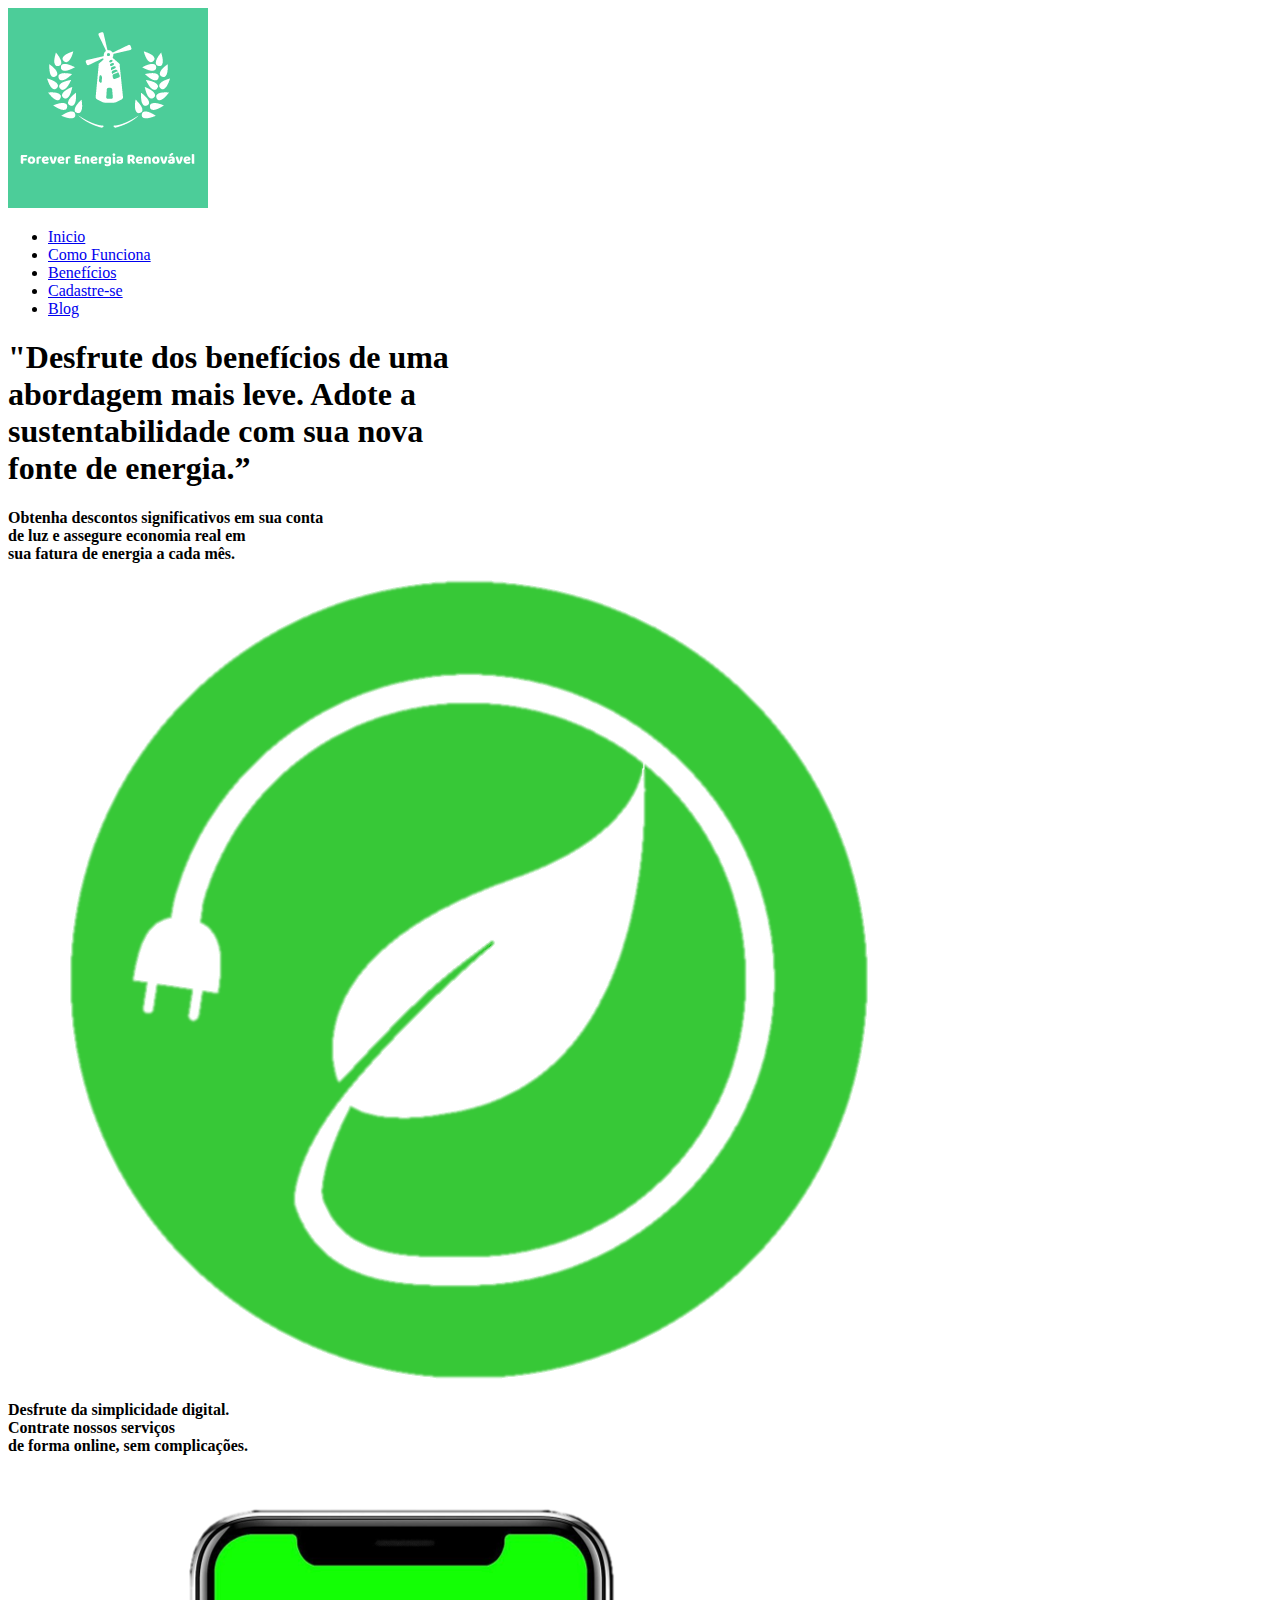
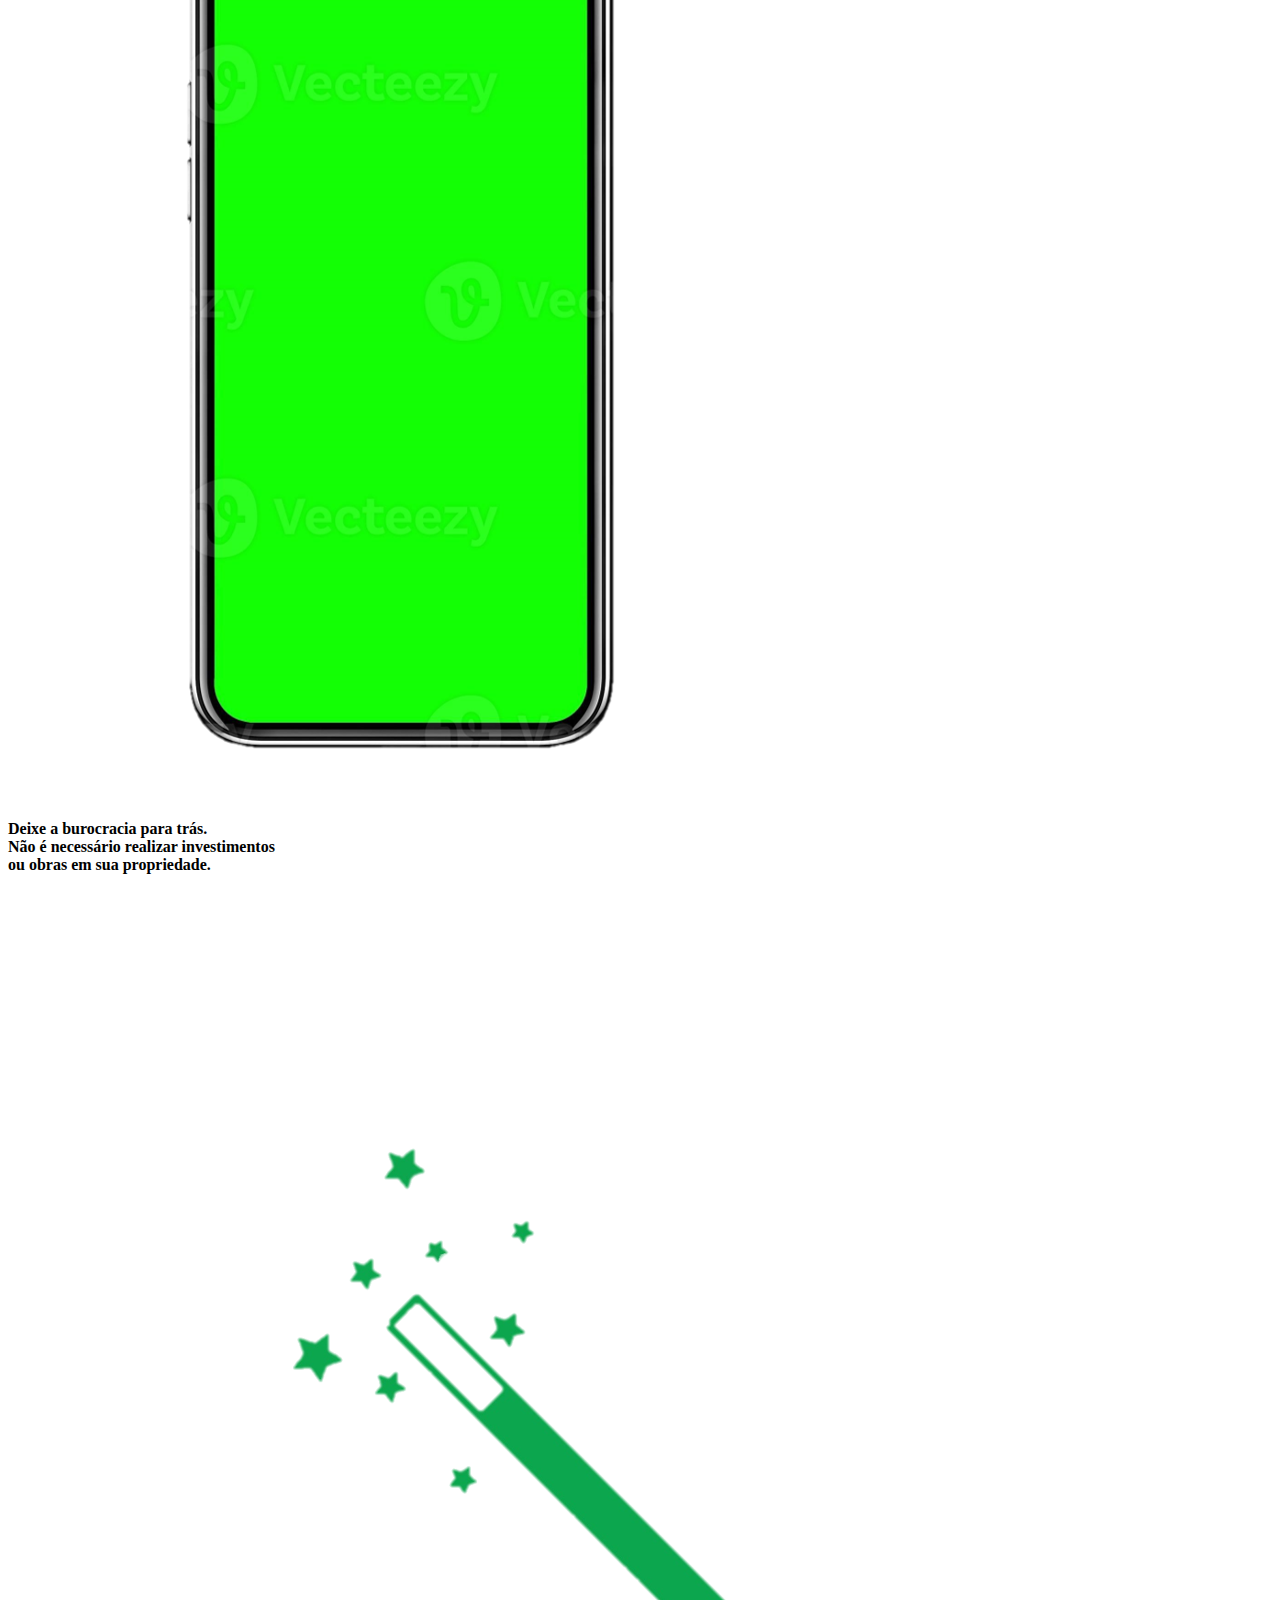
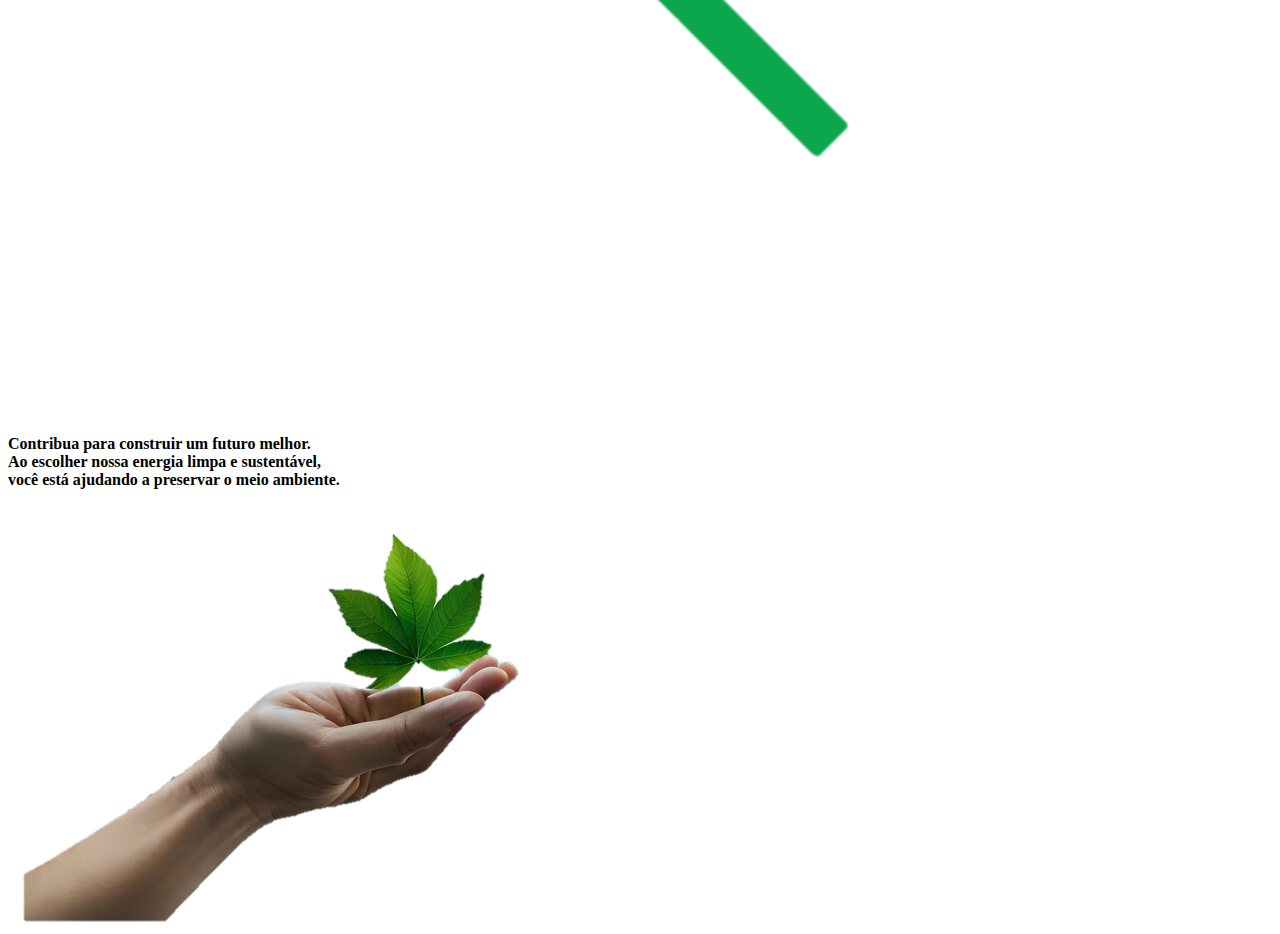
==== beneficios.html @ fd5160f1 "arquivos html adicionados e feitos" ====
<!DOCTYPE html>
<html lang="pt-BR">

<head>
    <meta charset="UTF-8">
    <meta name="viewport" content="width=device-width, initial-scale=1.0">
    <title>Benefícios</title>
</head>

<body>
    <header>

        <div>

            <div>
                <img src="./img/d091426974da40f78a83c72f0f2d8d89 (2).png" alt="Imagem da Logo">
            </div>

            <div>
                <nav>
                    <ul>
                        <li><a href="index.html"><span>Inicio</span></a></li>
                        <li><a href="como_funciona.html"><span>Como Funciona</span></a></li>
                        <li><a href="beneficios.html"><span>Benefícios</span></a></li>
                        <li><a href="cadastre-se.html"><span>Cadastre-se</span></a></li>
                        <li><a href="blog.html"><span>Blog</span></a></li>
                    </ul>
                </nav>
            </div>

        </div>
    </header>

    <main>
        <section>
            <div>

                <div>
                    <h1>"Desfrute dos benefícios de uma <br>
                        abordagem mais leve. Adote a <br>
                        sustentabilidade com sua nova <br>
                        fonte de energia.”</h1>
                </div>
    
                <div>
                    <p><strong>Obtenha descontos significativos em sua conta <br>
                            de luz e assegure economia real em <br>
                            sua fatura de energia a cada mês.</strong></p>
    
                    <img src="./img/kkk 1.png" alt="">
                </div>
    
                <div>
                    <p><strong>Desfrute da simplicidade digital. <br>
                            Contrate nossos serviços <br>
                            de forma online, sem complicações.</strong></p>
    
                    <img src="./img/Imagem1.png" alt="">
                </div>
    
                <div>
                    <p><strong>Deixe a burocracia para trás. <br>
                            Não é necessário realizar investimentos <br>
                            ou obras em sua propriedade.</strong></p>
    
                    <img src="./img/Imagem3.png" alt="">
                </div>
    
                <div>
                    <p><strong>Contribua para construir um futuro melhor. <br>
                            Ao escolher nossa energia limpa e sustentável, <br>
                            você está ajudando a preservar o meio ambiente.</strong></p>
    
                    <img src="./img/Imagem2.png" alt="">
                </div>
    
            </div>
        </section>
    </main>

    <footer></footer>
</body>

</html>
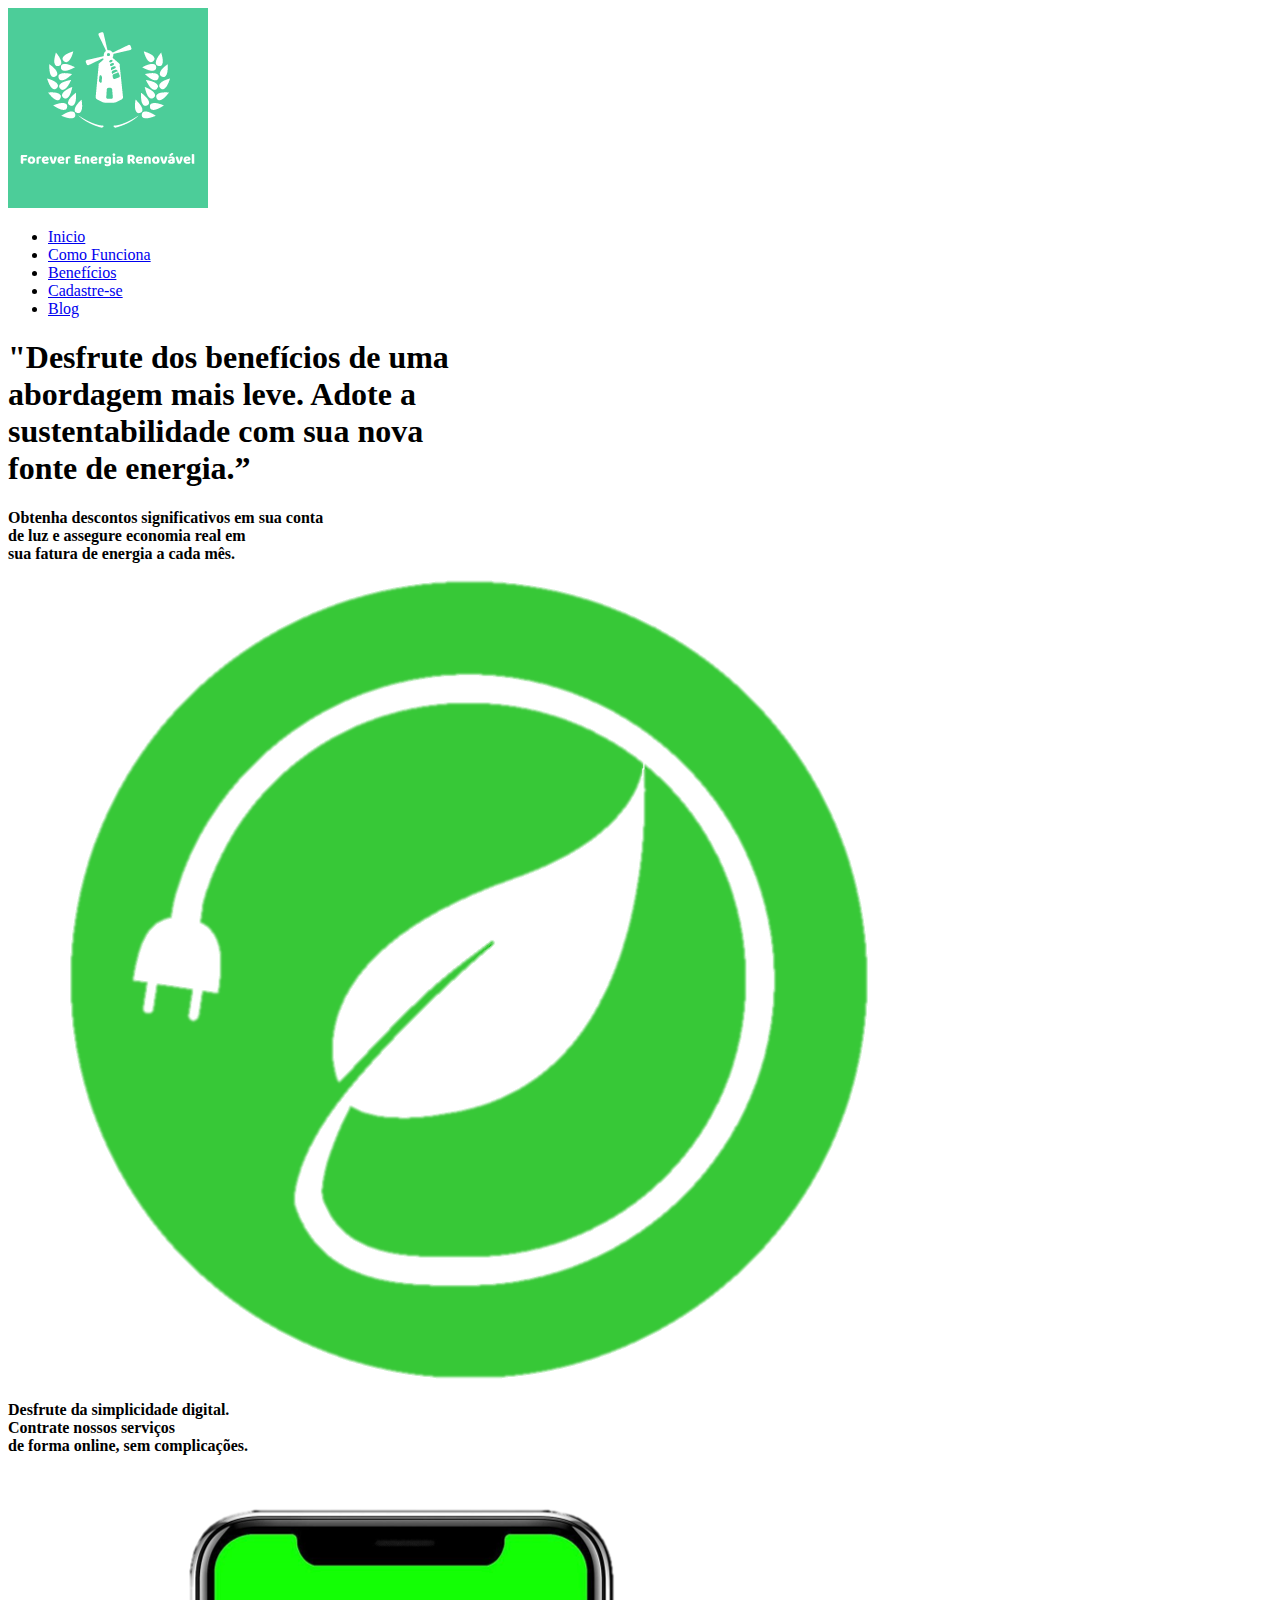
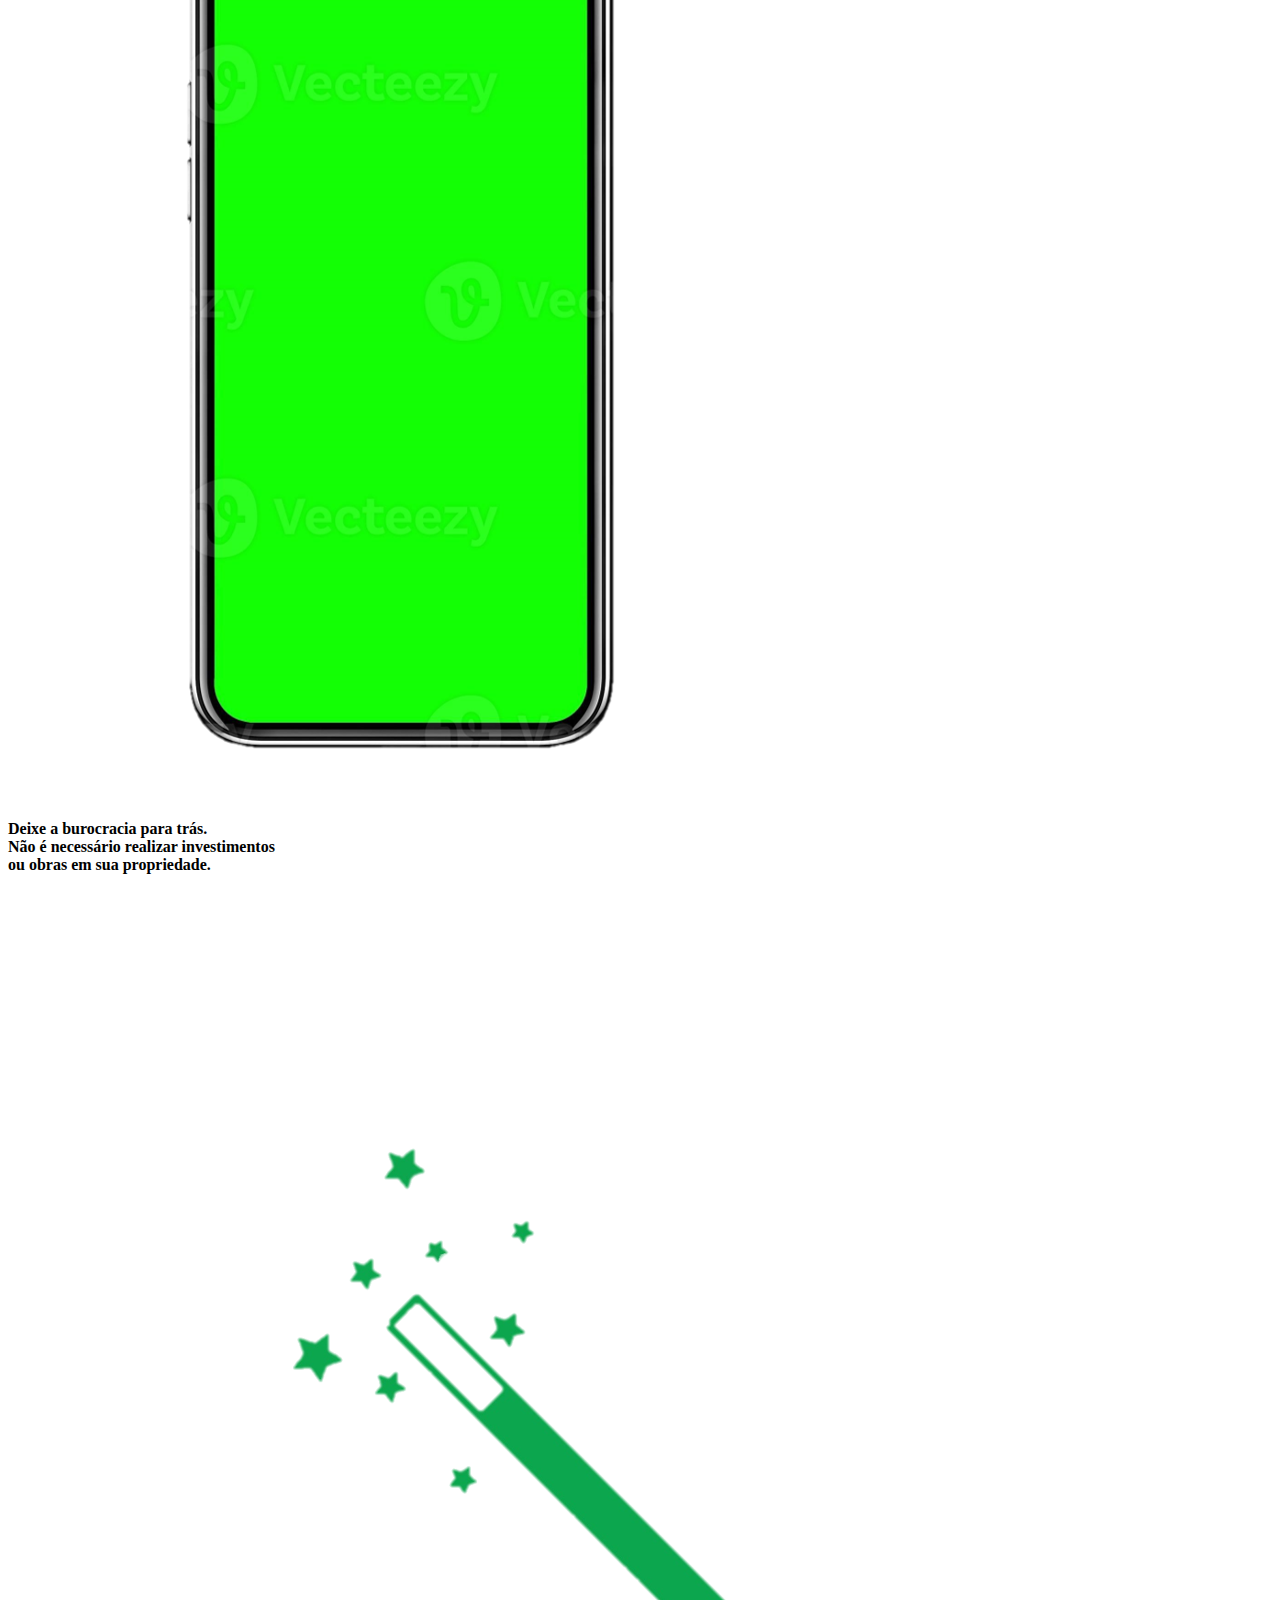
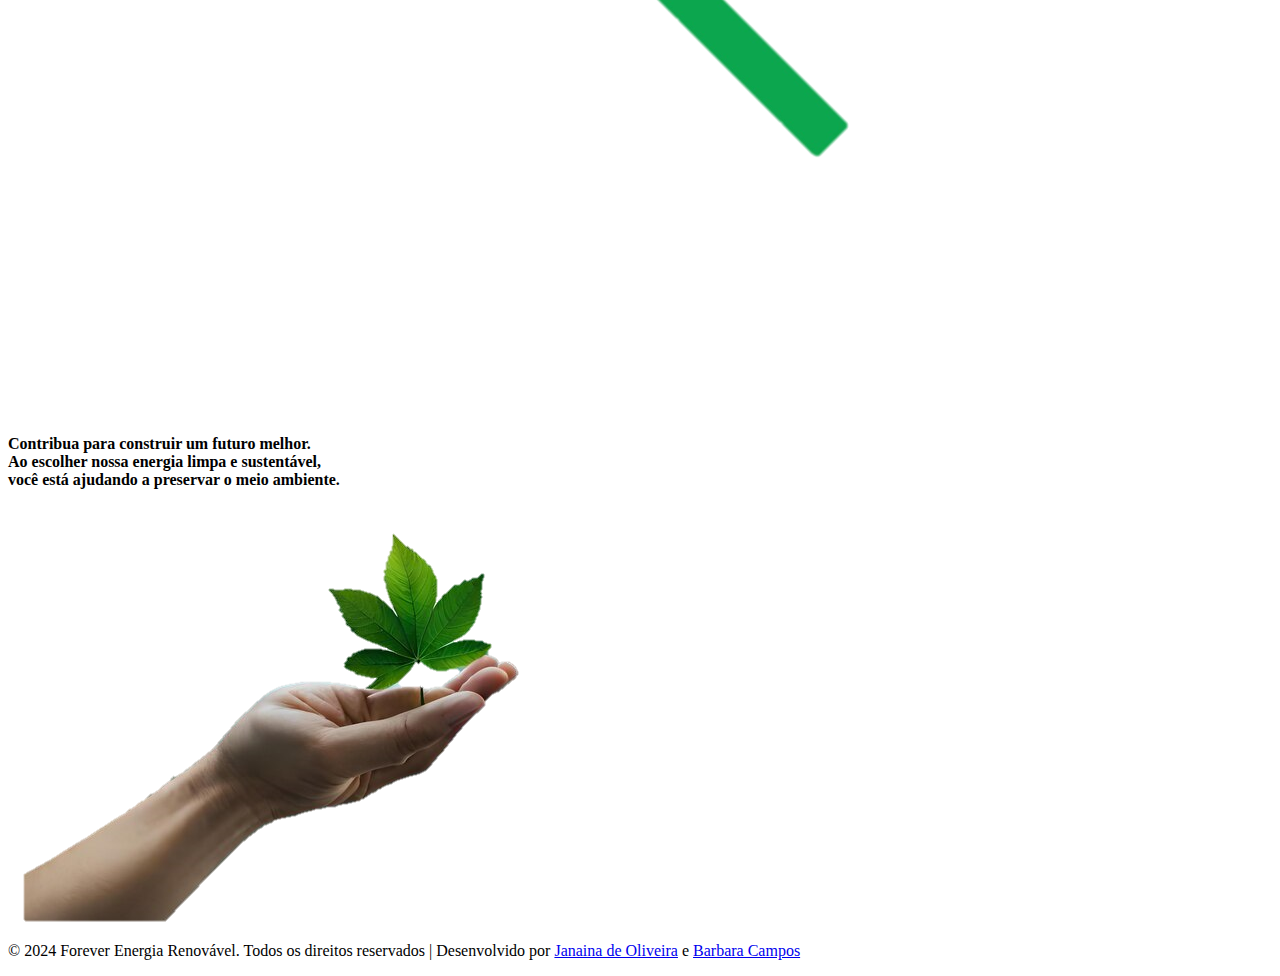
==== commit 9aafae9b: "adicionando o Rodapé" ====
--- a/beneficios.html
+++ b/beneficios.html
@@ -13,7 +13,7 @@
         <div>
 
             <div>
-                <img src="./img/d091426974da40f78a83c72f0f2d8d89 (2).png" alt="Imagem da Logo">
+                <img src="./img/logo.png" alt="Imagem da Logo">
             </div>
 
             <div>
@@ -47,7 +47,7 @@
                             de luz e assegure economia real em <br>
                             sua fatura de energia a cada mês.</strong></p>
     
-                    <img src="./img/kkk 1.png" alt="">
+                    <img src="./img/tomada.png" alt="Imagem Ilustrativa de uma folha formando uma tomada">
                 </div>
     
                 <div>
@@ -55,7 +55,7 @@
                             Contrate nossos serviços <br>
                             de forma online, sem complicações.</strong></p>
     
-                    <img src="./img/Imagem1.png" alt="">
+                    <img src="./img/smartphone.png" alt="Foto Ilustrativa de um Smartphone">
                 </div>
     
                 <div>
@@ -63,7 +63,7 @@
                             Não é necessário realizar investimentos <br>
                             ou obras em sua propriedade.</strong></p>
     
-                    <img src="./img/Imagem3.png" alt="">
+                    <img src="./img/varinha.png" alt="Imagem Ilustrativa de uma Varinha">
                 </div>
     
                 <div>
@@ -71,14 +71,17 @@
                             Ao escolher nossa energia limpa e sustentável, <br>
                             você está ajudando a preservar o meio ambiente.</strong></p>
     
-                    <img src="./img/Imagem2.png" alt="">
+                    <img src="./img/planta.png" alt="Imagem Ilustrativa de uma mão segurando uma Planta">
                 </div>
     
             </div>
         </section>
     </main>
 
-    <footer></footer>
+    <footer>
+        <p>&copy; 2024 Forever Energia Renovável. Todos os direitos reservados | Desenvolvido por <a href="https://github.com/Jana-ina21" target="_blank">Janaina de Oliveira</a> e <a
+            href="https://github.com/BarbaraFFCampos" target="_blank">Barbara Campos</a></p>
+    </footer>
 </body>
 
 </html>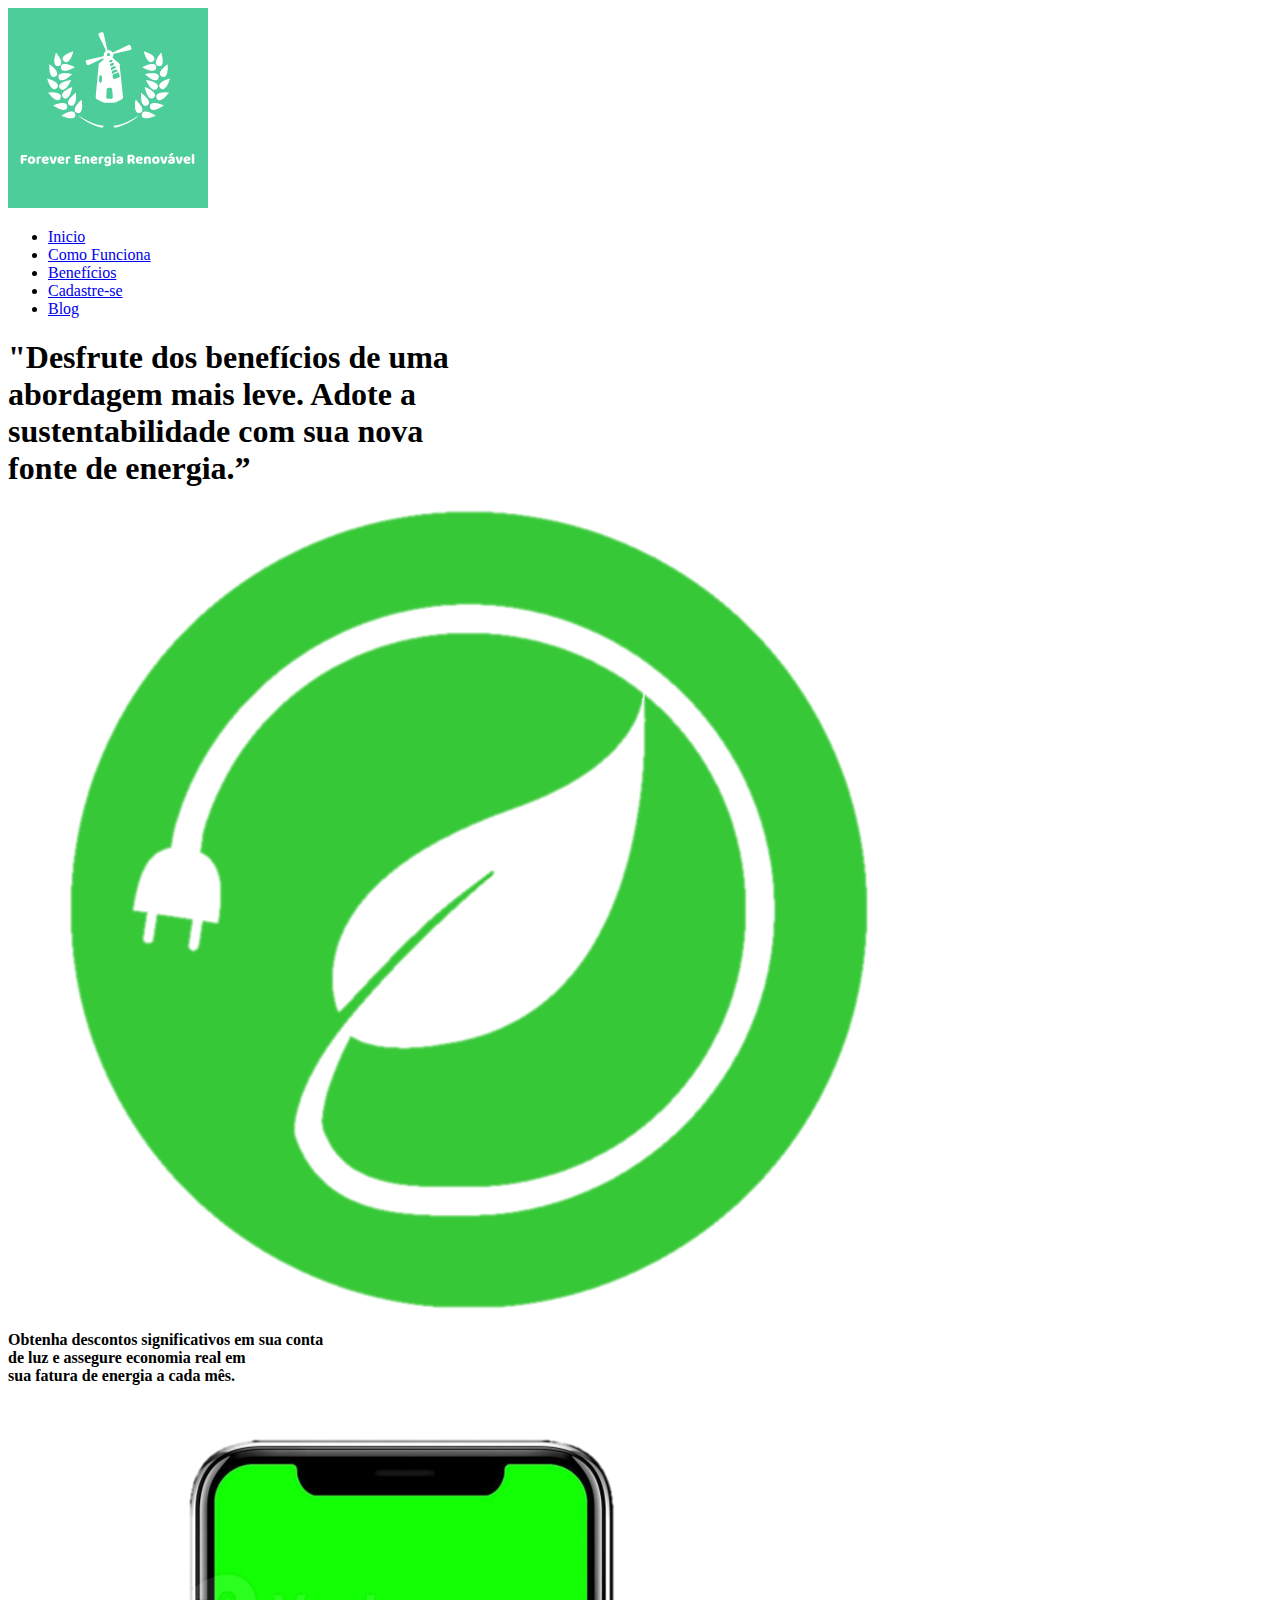
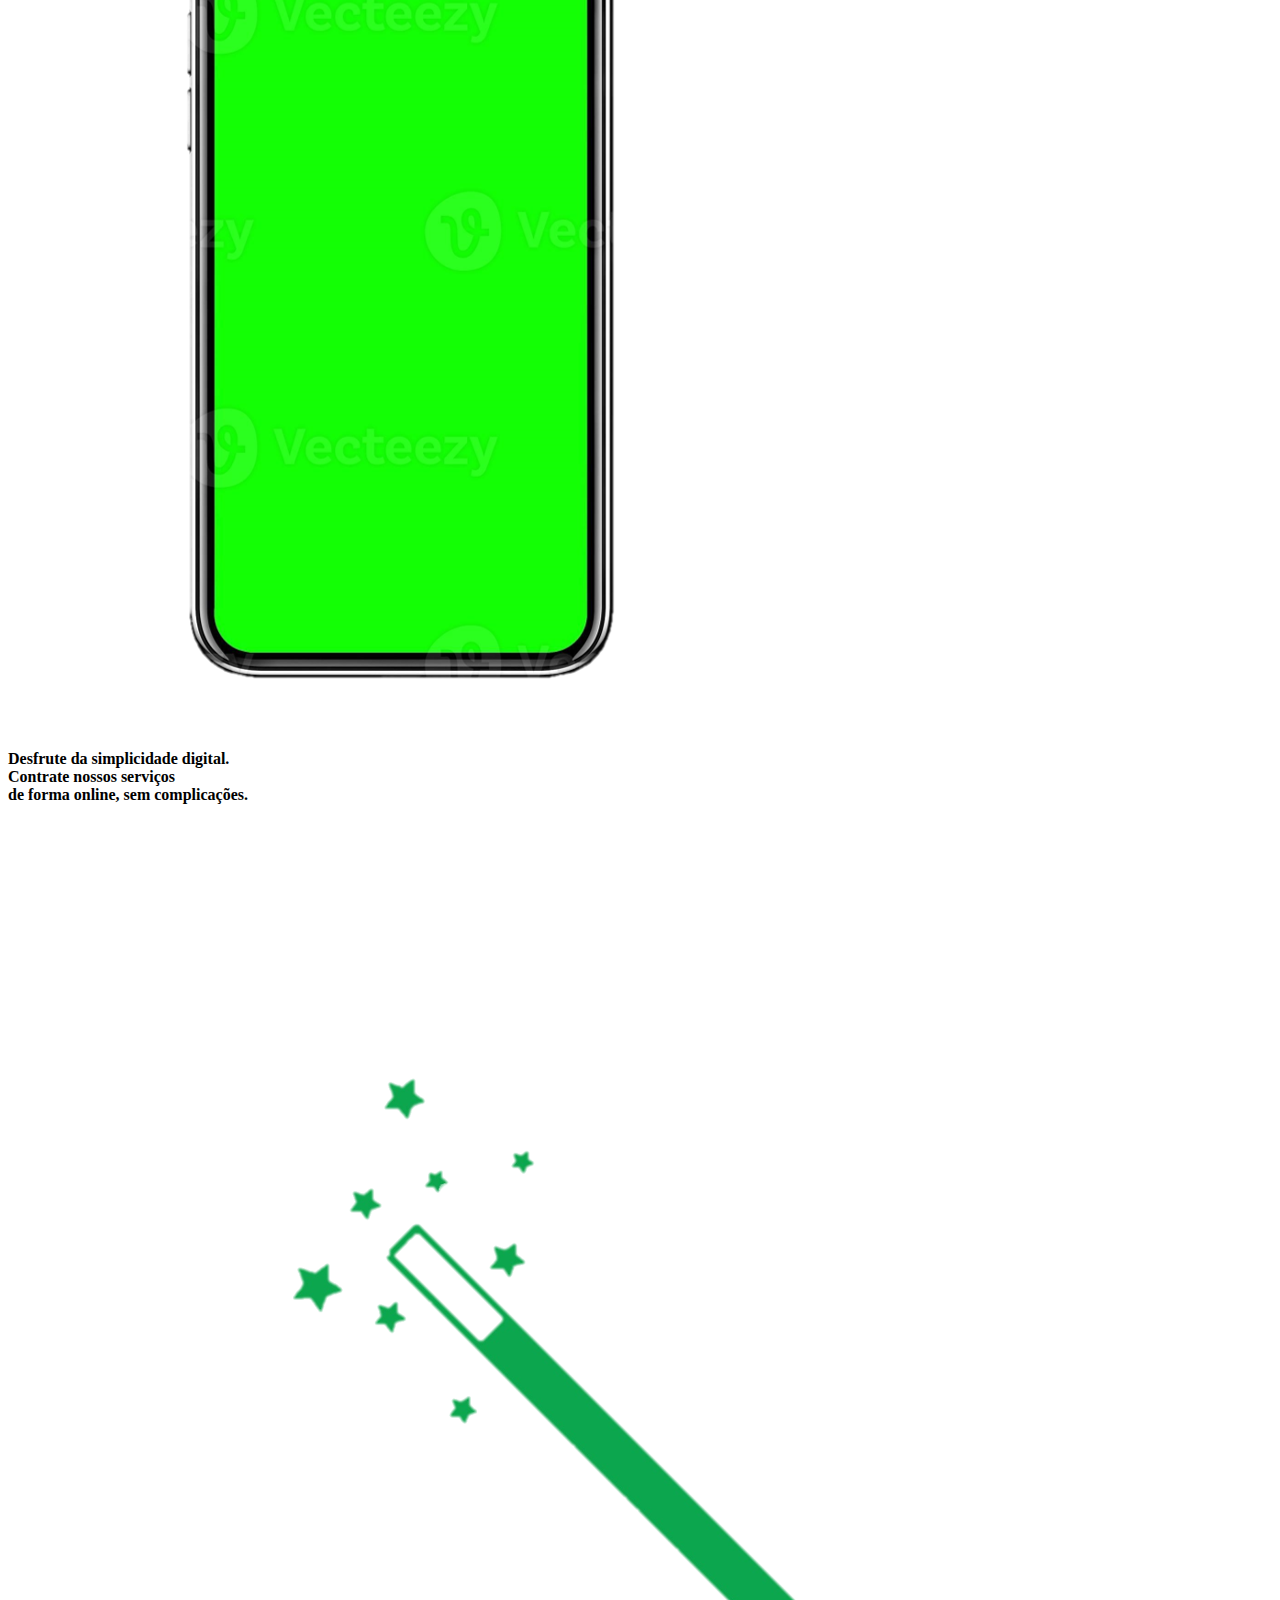
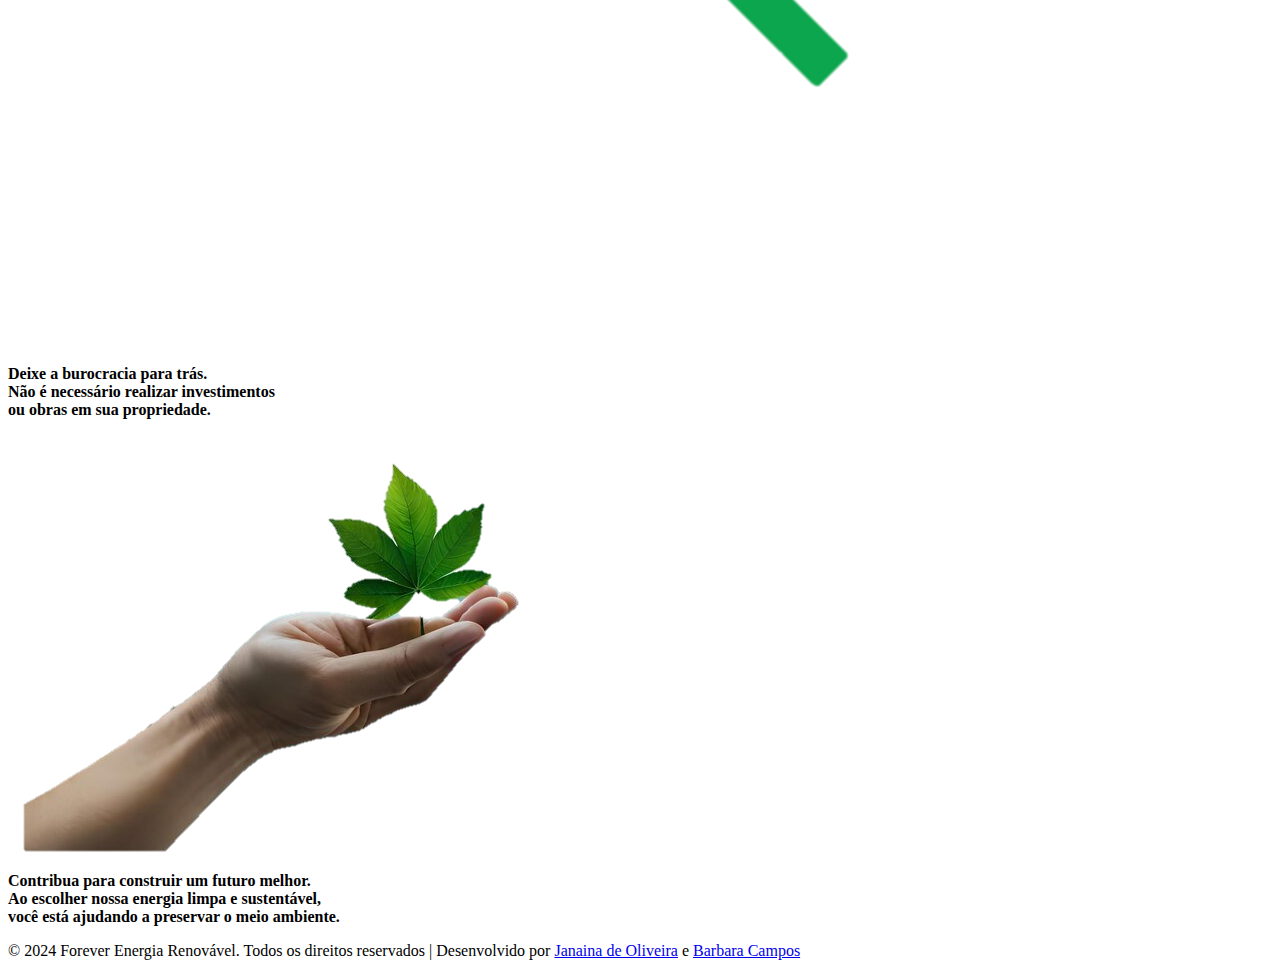
==== commit cef92c94: "adicionando classes no arquivo beneficios.html" ====
--- a/beneficios.html
+++ b/beneficios.html
@@ -4,18 +4,16 @@
 <head>
     <meta charset="UTF-8">
     <meta name="viewport" content="width=device-width, initial-scale=1.0">
+    <link rel="stylesheet" href="./estilos/beneficios.css">
     <title>Benefícios</title>
 </head>
 
 <body>
-    <header>
-
-        <div>
-
-            <div>
-                <img src="./img/logo.png" alt="Imagem da Logo">
+    <header class="header">
+        <div class="container">
+            <div class="logo-container">
+                <img class="logo" src="./img/logo.png" alt="Imagem da Logo">
             </div>
-
             <div>
                 <nav>
                     <ul>
@@ -27,61 +25,55 @@
                     </ul>
                 </nav>
             </div>
-
         </div>
     </header>
 
     <main>
         <section>
             <div>
-
                 <div>
                     <h1>"Desfrute dos benefícios de uma <br>
                         abordagem mais leve. Adote a <br>
                         sustentabilidade com sua nova <br>
                         fonte de energia.”</h1>
                 </div>
-    
-                <div>
+
+                <div class="paragrafo-imagem">
+                    <img src="./img/tomada.png" alt="Imagem Ilustrativa de uma folha formando uma tomada" class="imagem-tomada">
                     <p><strong>Obtenha descontos significativos em sua conta <br>
                             de luz e assegure economia real em <br>
                             sua fatura de energia a cada mês.</strong></p>
-    
-                    <img src="./img/tomada.png" alt="Imagem Ilustrativa de uma folha formando uma tomada">
                 </div>
-    
-                <div>
+
+                <div class="paragrafo-imagem">
+                    <img src="./img/smartphone.png" alt="Foto Ilustrativa de um Smartphone" class="imagem-smartphone">
                     <p><strong>Desfrute da simplicidade digital. <br>
                             Contrate nossos serviços <br>
                             de forma online, sem complicações.</strong></p>
-    
-                    <img src="./img/smartphone.png" alt="Foto Ilustrativa de um Smartphone">
                 </div>
-    
-                <div>
+
+                <div class="paragrafo-imagem">
+                    <img src="./img/varinha.png" alt="Imagem Ilustrativa de uma Varinha" class="imagem-varinha">
                     <p><strong>Deixe a burocracia para trás. <br>
                             Não é necessário realizar investimentos <br>
                             ou obras em sua propriedade.</strong></p>
-    
-                    <img src="./img/varinha.png" alt="Imagem Ilustrativa de uma Varinha">
                 </div>
-    
-                <div>
+
+                <div class="paragrafo-imagem">
+                    <img src="./img/planta.png" alt="Imagem Ilustrativa de uma mão segurando uma Planta" class="imagem-planta">
                     <p><strong>Contribua para construir um futuro melhor. <br>
                             Ao escolher nossa energia limpa e sustentável, <br>
                             você está ajudando a preservar o meio ambiente.</strong></p>
-    
-                    <img src="./img/planta.png" alt="Imagem Ilustrativa de uma mão segurando uma Planta">
                 </div>
-    
+
             </div>
         </section>
     </main>
 
-    <footer>
+    <footer class="footer">
         <p>&copy; 2024 Forever Energia Renovável. Todos os direitos reservados | Desenvolvido por <a href="https://github.com/Jana-ina21" target="_blank">Janaina de Oliveira</a> e <a
             href="https://github.com/BarbaraFFCampos" target="_blank">Barbara Campos</a></p>
     </footer>
 </body>
 
-</html>+</html>
